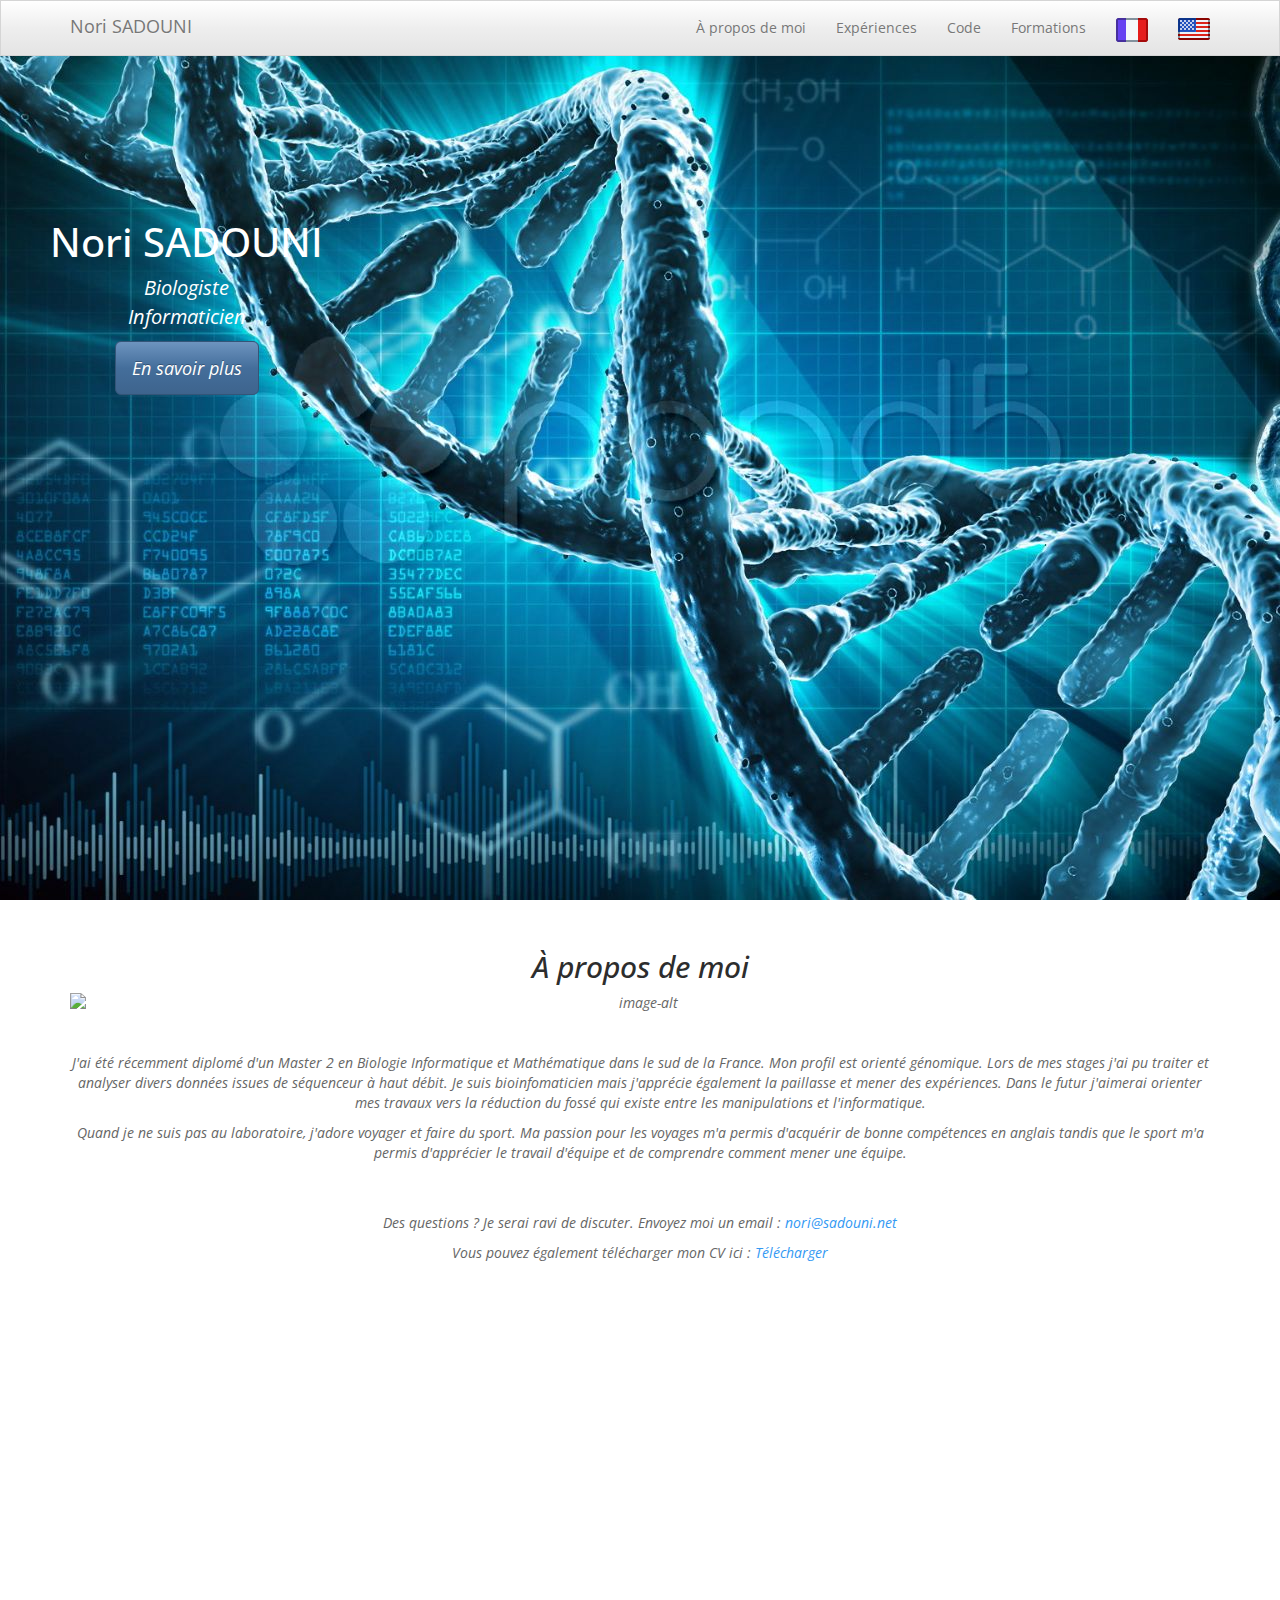
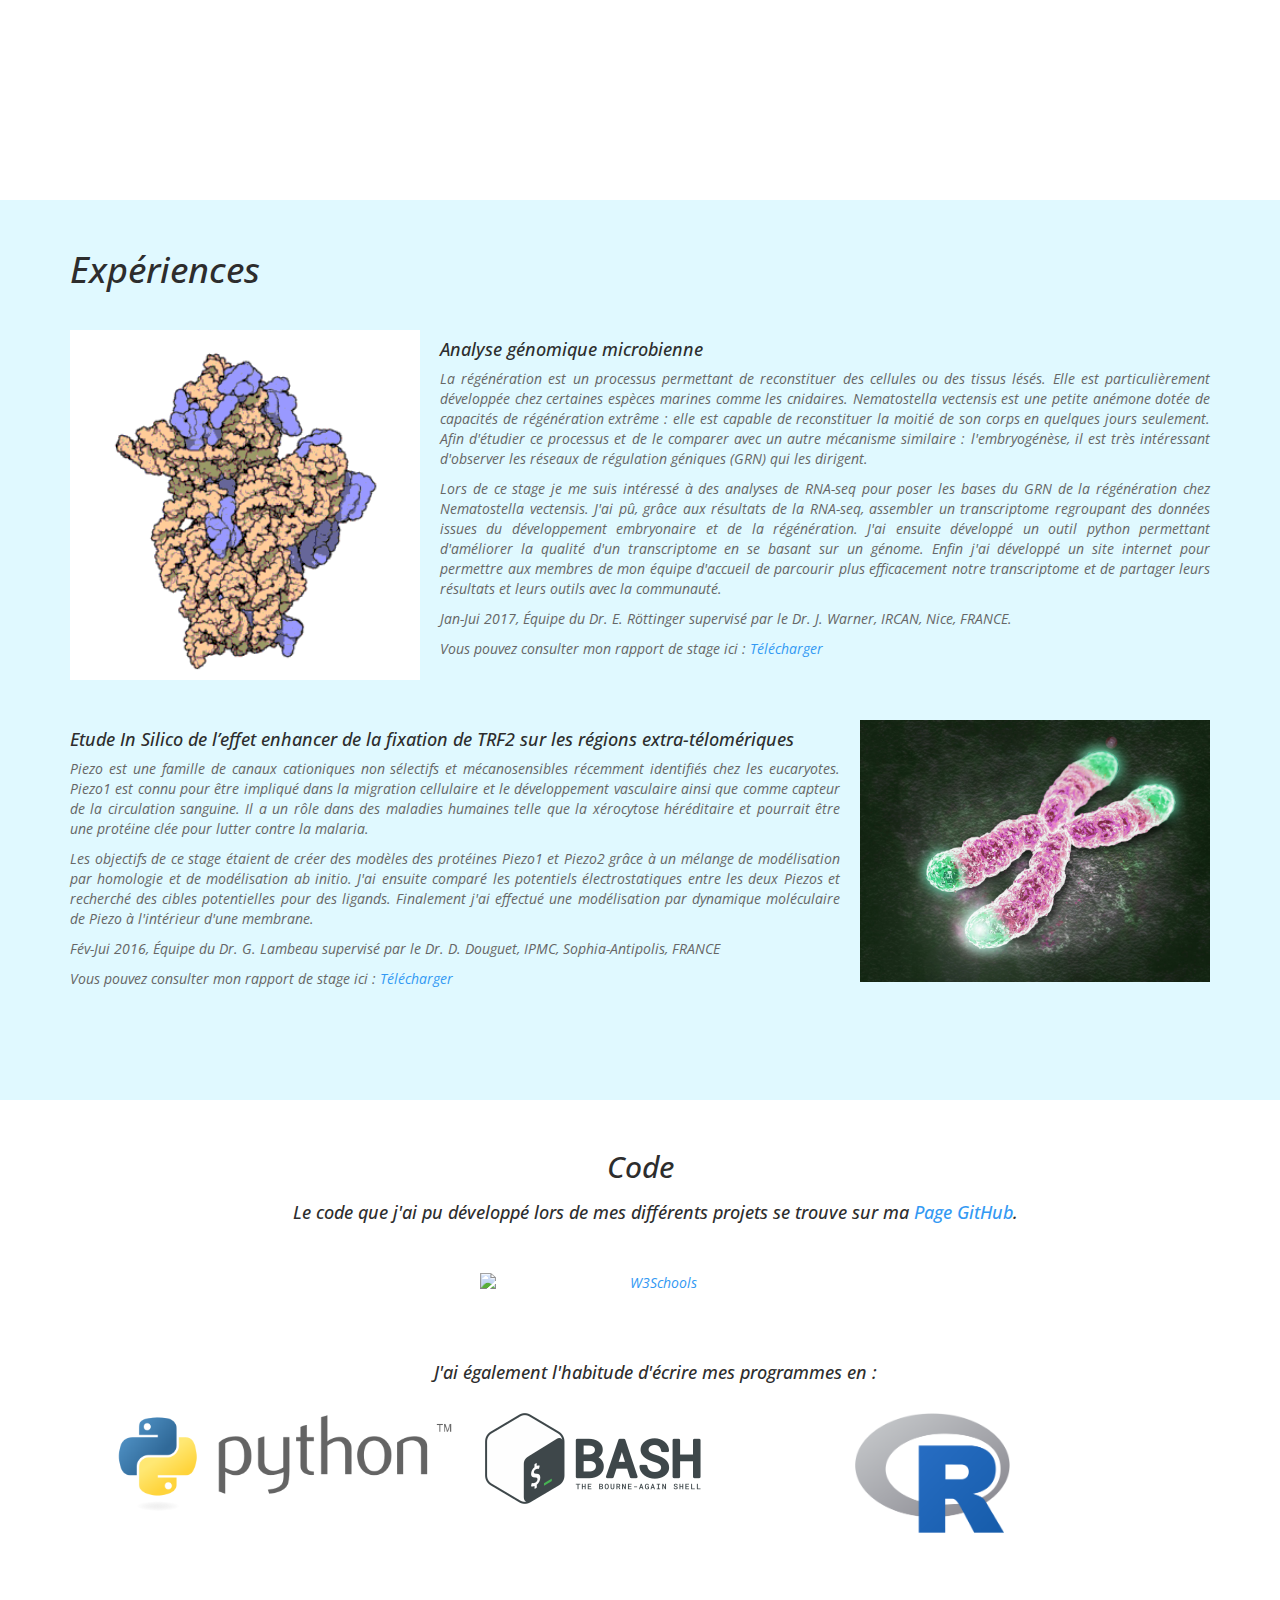
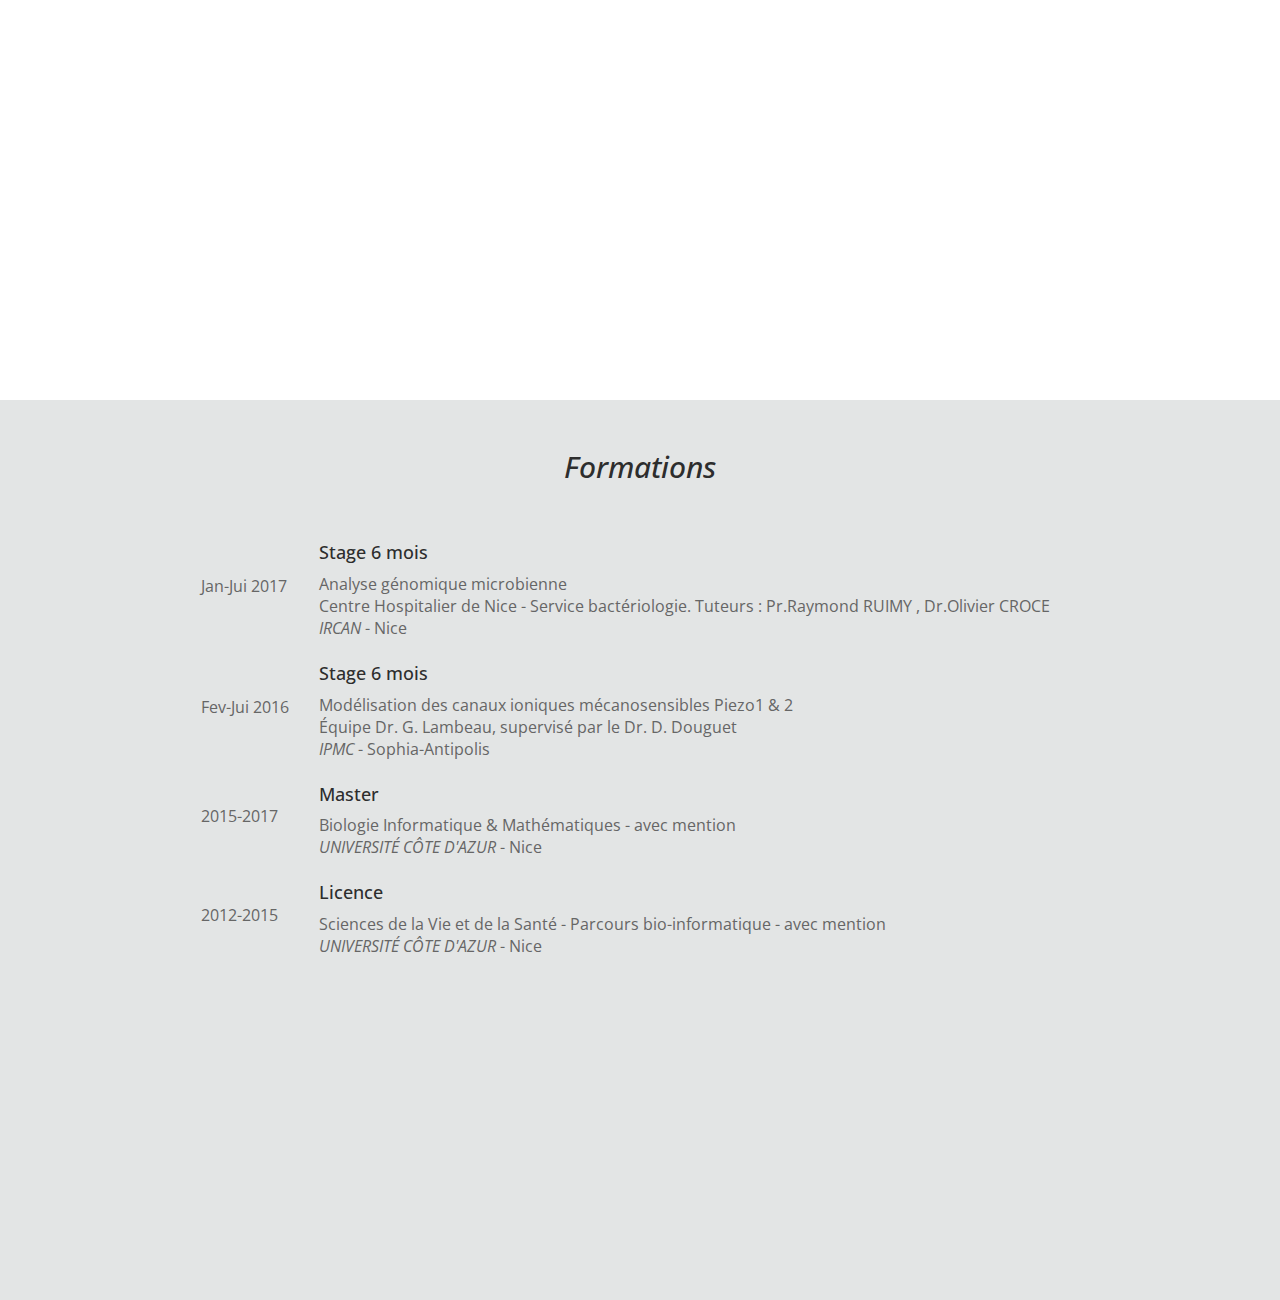
==== fr.html @ fe9a797f "Modification page FR" ====
<html>
    <head>
    	<meta charset="utf-8">
    	<meta name="viewport" content="width=device-width">
    	<!-- Custom CSS & Bootstrap Core CSS - Uses Bootswatch cerulean Theme: http://bootswatch.com/cerulean/ -->
    	<link rel="stylesheet" href="css/bootstrap.min.css">
    	<!-- Smooth scrolling -->
      	<link href="css/scrolling-nav.css" rel="stylesheet">
      	<!-- Jake's awesome css -->
      	<link href="css/awesome.css" rel="stylesheet">

    </head>

  <body id="page-top"  bgcolor="#e6f2ff">
  <div class="my-awesome-modal"></div>

	<nav class="navbar navbar-default navbar-fixed-top">
        <div class="container">
            <!-- Brand and toggle get grouped for better mobile display -->
            <div class="navbar-header page-scroll">
                <button type="button" class="navbar-toggle" data-toggle="collapse" data-target="#bs-example-navbar-collapse-1">
                    <span class="sr-only">Toggle navigation</span>
                    <span class="icon-bar"></span>
                    <span class="icon-bar"></span>
                    <span class="icon-bar"></span>
                </button>
                <a class="navbar-brand page-scroll" href="#page-top">Nori SADOUNI</a>
            </div>

            <!-- Collect the nav links, forms, and other content for toggling -->
            <div class="collapse navbar-collapse" id="bs-example-navbar-collapse-1">
                <ul class="nav navbar-nav navbar-right">
                    <li class="hidden">
                        <a href="#page-top"></a>
                    </li>
          			  <li><a id="1" class="page-scroll hide-m" href="#about">À propos de moi</a></li>
          			  <li><a id="2" class="page-scroll hide-m" href="#internships">Expériences</a></li>
          			  <li><a id="3" class="page-scroll hide-m" href="#code">Code</a></li>
           			  <li><a id="4" class="page-scroll hide-m" href="#studies">Formations</a></li>
                  <li><a href="fr.html"><img src="img/flag-france.png"></a></li>
                  <li><a href="index.html"><img src="img/flag-usa.png"></a></li>
                </ul>
            </div>
            <!-- /.navbar-collapse -->
        </div>
        <!-- /.container-fluid -->
    </nav>
	    <div id="mainpage" align="center">
  			<div style = "position: absolute; top: 200px; left: 50px;">
  			<h1 style="color: white; font-size:40px">Nori SADOUNI</h1>
  			<p style="color: white; font-size:20px"><em>Biologiste</br>Informaticien</p>
  			<p><a id="1" href="#about" class="btn btn-primary btn-lg page-scroll">En savoir plus</a></p>
  			</div>
		</div>

  <div id="page1" class="page">
    <a id="about" class="smooth"></a>
    <div class="container">
          <div class="row">
              <div class="col-lg-12 text-center">
                  <h2 class="section-heading">À propos de moi</h2>
                	<img src="img/web_vignette.png" class="img-responsive img-centered" alt="image-alt" ><br/><br/>
                  <p class='about_me'>J'ai été récemment diplomé d'un Master 2 en Biologie Informatique et Mathématique dans le sud de la France. Mon profil est orienté génomique. Lors de mes stages j'ai pu traiter et analyser divers données issues de séquenceur à haut débit. Je suis bioinfomaticien mais j'apprécie également la paillasse et mener des expériences. Dans le futur j'aimerai orienter mes travaux vers la réduction du fossé qui existe entre les manipulations et l'informatique.</p>
                  <p class='about_me'>Quand je ne suis pas au laboratoire, j'adore voyager et faire du sport. Ma passion pour les voyages m'a permis d'acquérir de bonne compétences en anglais tandis que le sport m'a permis d'apprécier le travail d'équipe et de comprendre comment mener une équipe.</p><br/><br/>
                  <p class='about_me'>Des questions ? Je serai ravi de discuter. Envoyez moi un email : <a href="mailto:nori@sadouni.net">nori@sadouni.net</a></p>
		  <p class='about_me'>Vous pouvez également télécharger mon CV ici : <a href="CV_Nori_SADOUNI.pdf" download>Télécharger</a></p>
              </div>
          </div>
  	</div>
  </div>

  <div id="page2" class="page blue">
    <a id="internships" class="smooth"></a>
    <div class="container">
        <div class="row">
        	<div class="col-xs-12" style="margin-bottom:30px;">
                <h1 class="section-heading">Expériences</h1>
                <!--<img src="img/embryo_1.gif" class="img-responsive img-centered" alt="image-alt" width="600px"/>-->
          </div>
            <div class="col-xs-12" style="margin-bottom:30px;">
				<img src = "img/16S.gif" class="img-responsive pull-left" width="350" style="margin: 0px 20px 10px 0px;">
				<div>
					<h4>Analyse génomique microbienne</h4>
					<p class = "text-justify">
            La régénération est un processus permettant de reconstituer des cellules ou des tissus lésés. Elle est particulièrement développée chez certaines espèces marines comme les cnidaires. <em>Nematostella vectensis</em> est une petite anémone dotée de capacités de régénération extrême : elle est capable de reconstituer la moitié de son corps en quelques jours seulement. Afin d'étudier ce processus et de le comparer avec un autre mécanisme similaire : l'embryogénèse, il est très intéressant d'observer les réseaux de régulation géniques (GRN) qui les dirigent.
          </p>
          <p class = "text-justify">
            Lors de ce stage je me suis intéressé à des analyses de RNA-seq pour poser les bases du GRN de la régénération chez <em>Nematostella vectensis</em>. J'ai pû, grâce aux résultats de la RNA-seq, assembler un transcriptome regroupant des données issues du développement embryonaire et de la régénération. J'ai ensuite développé un outil python permettant d'améliorer la qualité d'un transcriptome en se basant sur un génome. Enfin j'ai développé un site internet pour permettre aux membres de mon équipe d'accueil de parcourir plus efficacement notre transcriptome et de partager leurs résultats et leurs outils avec la communauté.
          </p>
          <p class = "text-justify">
            Jan-Jui 2017, Équipe du Dr. E. Röttinger supervisé par le Dr. J. Warner, IRCAN, Nice, FRANCE.
					</p>
          <p class='text-justify'>Vous pouvez consulter mon rapport de stage ici : <a href="Nori_SADOUNI_Rapport_M2.pdf" download>Télécharger</a>
          </p>
        </div>
            </div>
            <div class="col-xs-12" style="margin-bottom:30px;">
				<img src = "img/telomere.png" class="img-responsive pull-right" width="350" style="margin: 0px 0px 10px 20px;"/>
				<div>
					<h4 float: left !important>Etude <I>In Silico</I> de l’effet enhancer de la fixation de TRF2 sur les régions extra-télomériques</h4>
					<p class = "text-justify">
            Piezo est une famille de canaux cationiques non sélectifs et mécanosensibles récemment identifiés chez les eucaryotes. Piezo1 est connu pour être impliqué dans la migration cellulaire et le développement vasculaire ainsi que comme capteur de la circulation sanguine. Il a un rôle dans des maladies humaines telle que la xérocytose héréditaire et pourrait être une protéine clée pour lutter contre la malaria.
          </p>
          <p class = "text-justify">
            Les objectifs de ce stage étaient de créer des modèles des protéines Piezo1 et Piezo2 grâce à un mélange de modélisation par homologie et de modélisation <em>ab initio</em>. J'ai ensuite comparé les potentiels électrostatiques entre les deux Piezos et recherché des cibles potentielles pour des ligands. Finalement j'ai effectué une modélisation par dynamique moléculaire de Piezo à l'intérieur d'une membrane.
					</p>
          <p class = "text-justify">
            Fév-Jui 2016, Équipe du Dr. G. Lambeau supervisé par le Dr. D. Douguet, IPMC, Sophia-Antipolis, FRANCE
          </p>
          <p class='text-justify'>Vous pouvez consulter mon rapport de stage ici : <a href="Nori_SADOUNI_Rapport_M1.pdf" download>Télécharger</a>
          </p>
				</div>
        	</div>

        </div>
  	</div>
  </div>
  <div id="page3" class="page" >
    <a id="code" class="smooth"></a>
    <div class="container">
          <div class="row">
              <div class="col-lg-12 text-center">
                  <h2 class="section-heading">Code</h2>
                  	<div class = "container" >
                  		<h4>Le code que j'ai pu développé lors de mes différents projets se trouve sur ma <a href="https://github.com/NoriSad">Page GitHub</a>.</h4>
            					<div class="col-md-4 col-md-offset-4">
                        <br>
                        <br>
                        <a href="https://github.com/NoriSad">
              						<img class="img-responsive" border="0" alt="W3Schools" src="img/25231.png">
              					</a>
                      </div>
                      <div class="col-md-12">
                        <br>
                        <br>
                        <br>
                        <h4> J'ai également l'habitude d'écrire mes programmes en : </h4>
                        <br>
                        <div class="col-md-4"><img class="img img-responsive language" src="img/Python_logo_and_wordmark.png"></div>
                        <div class="col-md-4"><img class="img img-responsive language" src="img/Gnu-bash-logo.png"></div>
                        <div class="col-md-2"><img class="img img-responsive language" src="img/R-logo.png"></div>
                      </div>
                  	</div>
              </div>
          </div>
  	</div>
  </div>

  <div id="page4" class="page grey" align="center">
    <a id="studies" class="smooth"></a>
      <div class="container">
          <div class="row">
              <div class="col-lg-12 text-center">
                  <h2 class="section-heading">Formations</h2>
             <br>
             <br>
  					<table align="center" cellpadding="10" cellspacing="10">
              <tr>
                <td>Jan-Jui 2017</td>
                <td><h4>Stage 6 mois </h4>Analyse génomique microbienne <br/> Centre Hospitalier de Nice - Service bactériologie. Tuteurs : Pr.Raymond RUIMY , Dr.Olivier CROCE<br/><em>IRCAN</em> - Nice</td>
              </tr>
              <tr>
                <td>Fev-Jui 2016</td>
                <td><h4>Stage 6 mois </h4>Modélisation des canaux ioniques mécanosensibles Piezo1 & 2<br/>Équipe Dr. G. Lambeau, supervisé par le Dr. D. Douguet<br/><em>IPMC</em> - Sophia-Antipolis</td>
              </tr>
              <tr>
                <td>2015-2017</td>
                <td><h4>Master</h4> Biologie Informatique & Mathématiques - avec mention <br/><em>UNIVERSITÉ CÔTE D'AZUR</em> - Nice</td>
              </tr>
              <tr>
                <td>2012-2015</td>
                <td><h4>Licence</h4> Sciences de la Vie et de la Santé - Parcours bio-informatique - avec mention<br/><em>UNIVERSITÉ CÔTE D'AZUR</em> - Nice</td>
              </tr>
  					</table>
  				</div>
   			</div>
        </div>
  	</div>


  	<script src="https://ajax.googleapis.com/ajax/libs/jquery/2.1.4/jquery.min.js"></script>
  	<script src="https://maxcdn.bootstrapcdn.com/bootstrap/3.3.7/js/bootstrap.min.js" integrity="sha384-Tc5IQib027qvyjSMfHjOMaLkfuWVxZxUPnCJA7l2mCWNIpG9mGCD8wGNIcPD7Txa" crossorigin="anonymous"></script>
	<script src="js/smooth-scroll.js"></script>
	<script src="js/jquery.easing.min.js"></script>
    <script src="js/scrolling-nav.js"></script>
      <script>
      $('document').ready(function(){
        $('.smooth').on('click', function(){
          $.smoothScroll({
              scrollElement: $('body'),
              scrollTarget: '#page' + this.id
          });
          return false;
        });
      });

      $('.navbar-toggle').click(function(){
      	if($('.my-awesome-modal').is(':visible')){
      		$('.my-awesome-modal').hide();
      	} else {
      		$('.my-awesome-modal').show();
      	}
      });

      $('.my-awesome-modal').click(function(){
      	$('.navbar-toggle').click()
      });

      $('.hide-m').click(function(){
      	if(window.innerWidth <= 768){
			$('.navbar-toggle').click();
		}
      });
      </script>

  </body>

</html>
---- css/awesome.css ----
/*!
 * Custom CSS for my awesome website
 */
.my-awesome-modal {
    position: fixed;
    width: 100vw;
    height: 100vh;
    top: 0px;
    left: 0px;
    z-index: 100;
    background-color: rgba(0, 0, 0, 0.50);
    display:none;
}
tbody tr td {
padding: 0px 30px 15px 0px!important;
}
.td-date {
    width: 118px;
}
.page{
	padding:30px 0px;
	min-height:100vh;
}

#mainpage{
	position: relative;
	background-image: url(../img/DNA.jpeg);
	height: 100vh;
	width:100%;
	top: 0;
	left:0;
	padding-left: 0;
	padding-right: 0;
	background-repeat:no-repeat;
	background-size: cover;
	background-position: 50% 50%;
}

.img-wrapper{background-color:transparent;
	left: 50%;
	position: absolute;
	margin-top:  50px;
	width: 0px;
}

.inner-img-wrapper{
	background-color:transparent;
	left: -150px;
	position: relative;
	width: 300px;
}

.github-img{
	background-color:transparent;
	width: 100%;
}

.blue{
	background-color:#e0f9ff;
}

.grey{
	background-color:#e3e5e5;
}

.text-justify{
	text-align: justify;
}

.warner{
	color:#c92424;
}
#portfolio .portfolio-item {
    right: 0;
    margin: 0 0 15px;
}

#portfolio .portfolio-item .portfolio-link {
    display: block;
    position: relative;
    margin: 0 auto;
    max-width: 300px;
    max-height: 300px;
}

#portfolio .portfolio-item .portfolio-link .portfolio-hover {
    position: absolute;
    width: 100%;
    height: 100%;
    opacity: 0;
    background: rgba(39,159,230,.9);
    -webkit-transition: all ease .5s;
    -moz-transition: all ease .5s;
    transition: all ease .5s;
}

#portfolio .portfolio-item .portfolio-link .portfolio-hover:hover {
    opacity: 1;
}

#portfolio .portfolio-item .portfolio-link .portfolio-hover .portfolio-hover-content {
    position: absolute;
    top: 50%;
    width: 100%;
    height: 20px;
    margin-top: -12px;
    text-align: center;
    font-size: 20px;
    color: #fff;
}

#portfolio .portfolio-item .portfolio-link .portfolio-hover .portfolio-hover-content i {
    margin-top: -12px;
}

#portfolio .portfolio-item .portfolio-link .portfolio-hover .portfolio-hover-content h3,
#portfolio .portfolio-item .portfolio-link .portfolio-hover .portfolio-hover-content h4 {
    margin: 0;
}

#portfolio .portfolio-item .portfolio-caption {
    margin: 0 auto;
    padding: 25px;
    max-width: 400px;
    text-align: center;
    background-color: #fff;
}

#portfolio .portfolio-item .portfolio-caption h4 {
    margin: 0;
    text-transform: none;
}

#portfolio .portfolio-item .portfolio-caption p {
    margin: 0;
    font-family: "Droid Serif","Helvetica Neue",Helvetica,Arial,sans-serif;
    font-size: 16px;
    font-style: italic;
}

#portfolio * {
    z-index: 2;
}

.portfolio-modal .modal-content {
    padding: 100px 0;
    min-height: 100%;
    border: 0;
    border-radius: 0;
    text-align: center;
    background-clip: border-box;
    -webkit-box-shadow: none;
    box-shadow: none;
}

.portfolio-modal .modal-content h2 {
    margin-bottom: 15px;
    font-size: 3em;
}

.portfolio-modal .modal-content p {
    margin-bottom: 30px;
}

.portfolio-modal .modal-content p.item-intro {
    margin: 20px 0 30px;
    font-family: "Droid Serif","Helvetica Neue",Helvetica,Arial,sans-serif;
    font-size: 16px;
    font-style: italic;
}

.portfolio-modal .modal-content ul.list-inline {
    margin-top: 0;
    margin-bottom: 30px;
}

.portfolio-modal .modal-content img {
    margin-bottom: 30px;
}

.portfolio-modal .close-modal {
    position: absolute;
    top: 25px;
    right: 25px;
    width: 75px;
    height: 75px;
    background-color: transparent;
    cursor: pointer;
}

.portfolio-modal .close-modal:hover {
    opacity: .3;
}

.portfolio-modal .close-modal .lr {
    z-index: 1051;
    width: 1px;
    height: 75px;
    margin-left: 35px;
    background-color: #222;
    -webkit-transform: rotate(45deg);
    -ms-transform: rotate(45deg);
    transform: rotate(45deg);
}

.portfolio-modal .close-modal .lr .rl {
    z-index: 1052;
    width: 1px;
    height: 75px;
    background-color: #222;
    -webkit-transform: rotate(90deg);
    -ms-transform: rotate(90deg);
    transform: rotate(90deg);
}

.portfolio-thumbnail {
    margin: 0 auto;
    max-width: 100px;
    max-height: 200px;
}
.portfolio-thumbnail-wrapper {
  text-align: center;
}
.portfolio-modal-tile-image {
    margin: 0 auto;
    max-width: 300px;
    max-height: 400px;
}
.portfolio-modal-image {
    margin: 0 auto;
    max-width: 400px;
}
.portfolio-modal-image-wrapper {
  text-align: center;
}
.fa{display:inline-block;font-family:FontAwesome;font-style:normal;font-weight:normal;line-height:1;-webkit-font-smoothing:antialiased;-moz-osx-font-smoothing:grayscale;}
.fa-3x{font-size:3em;}
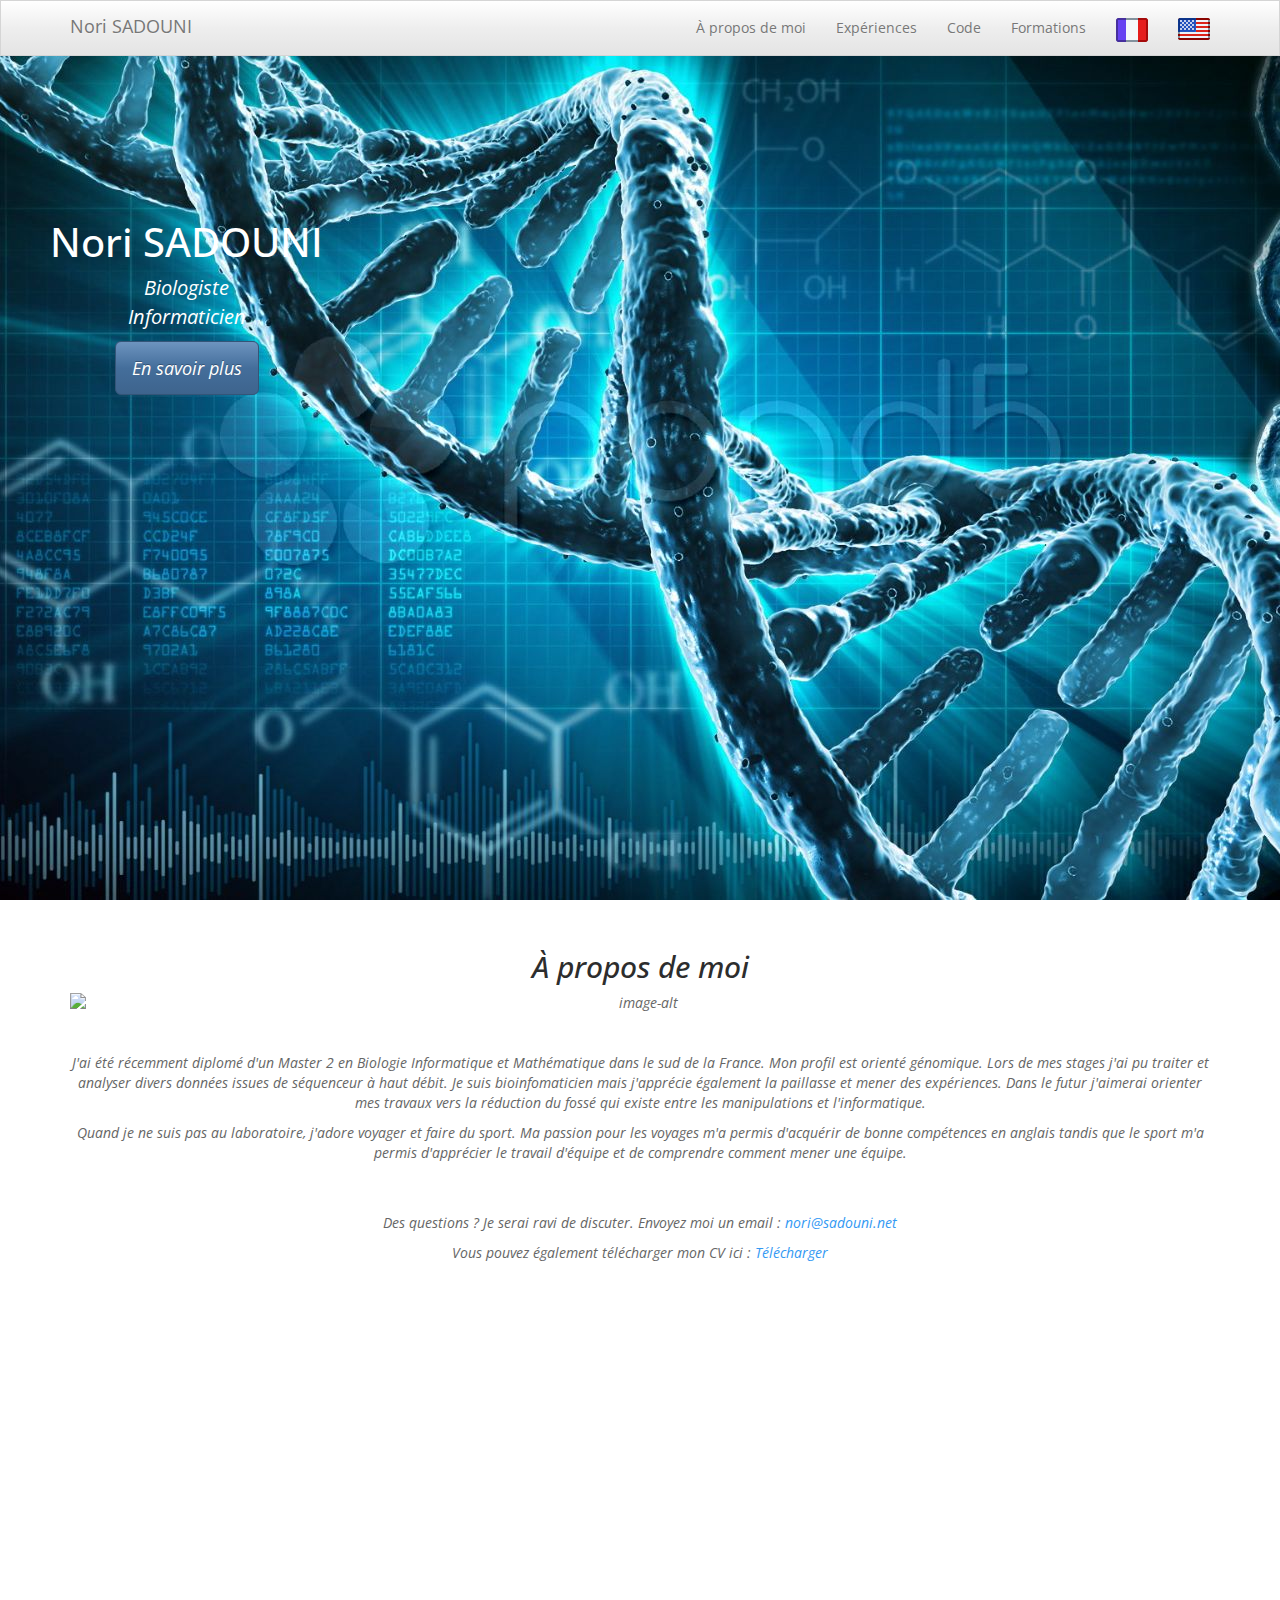
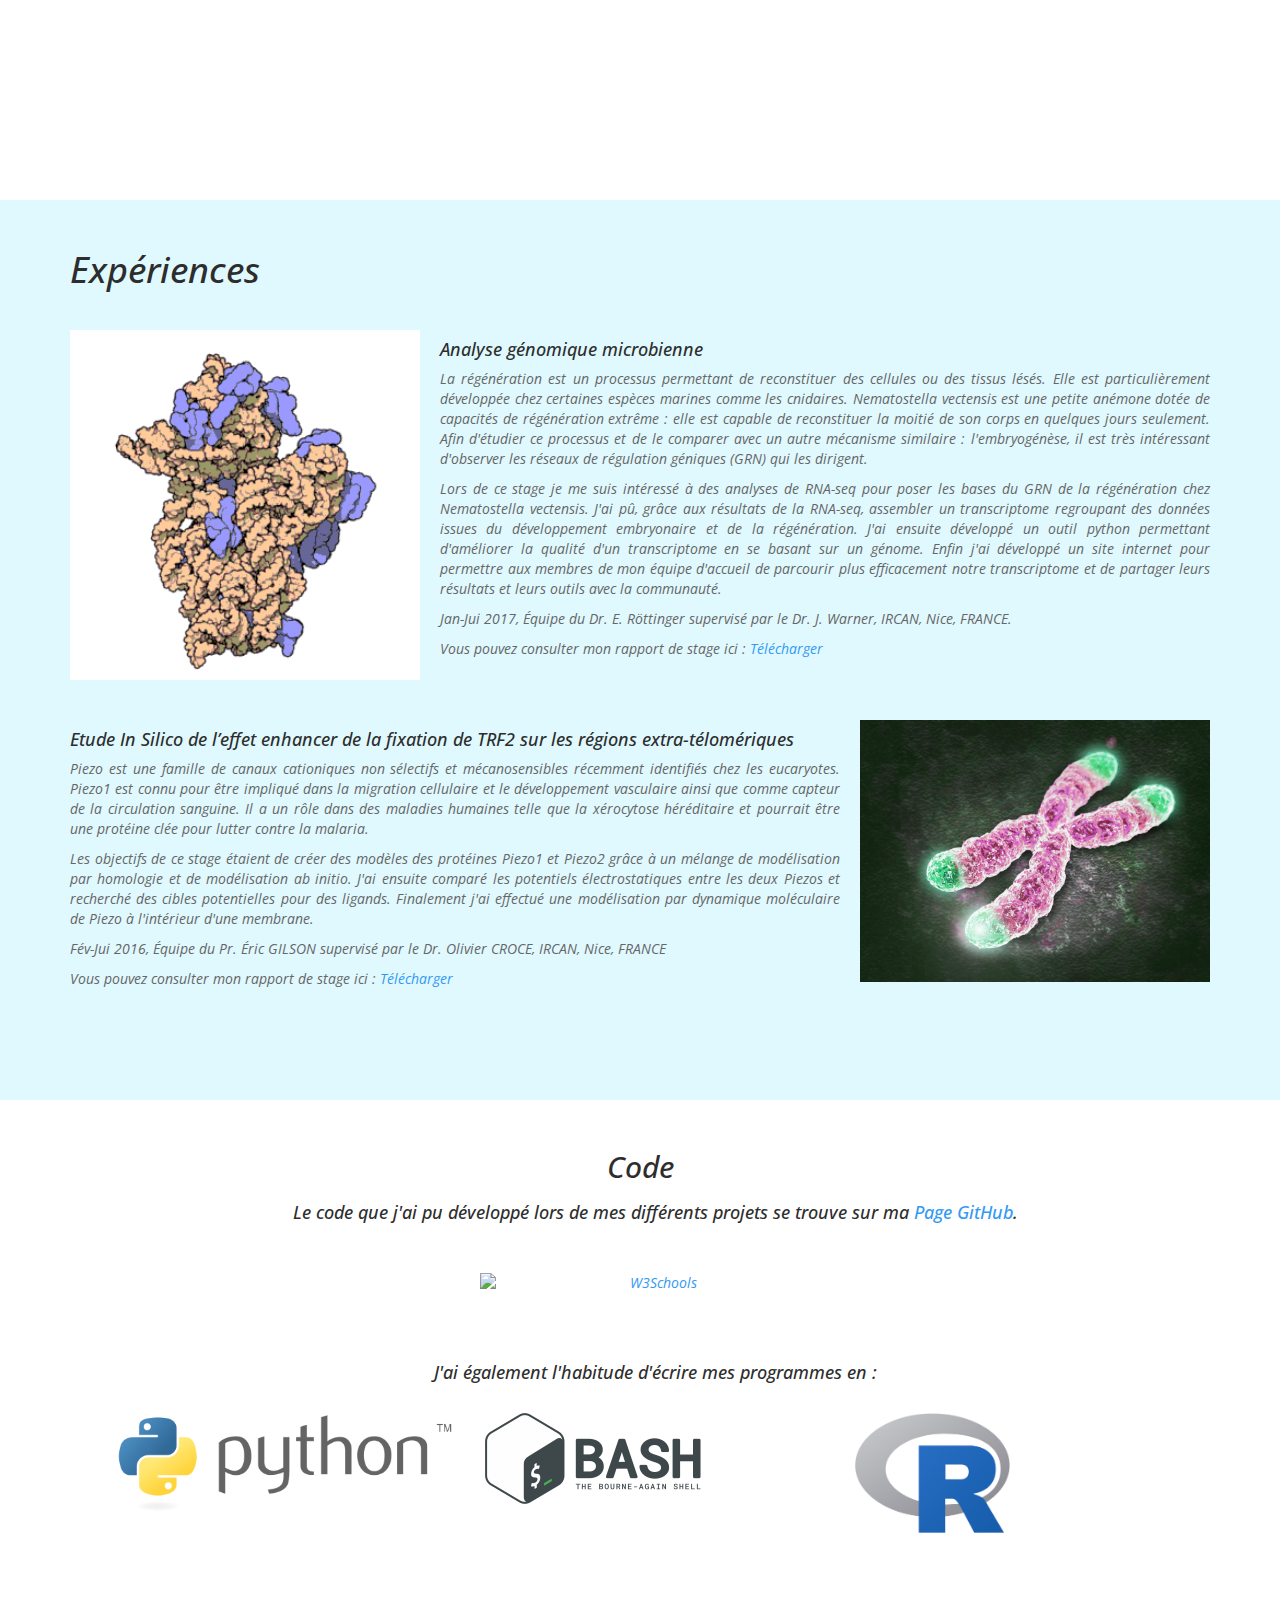
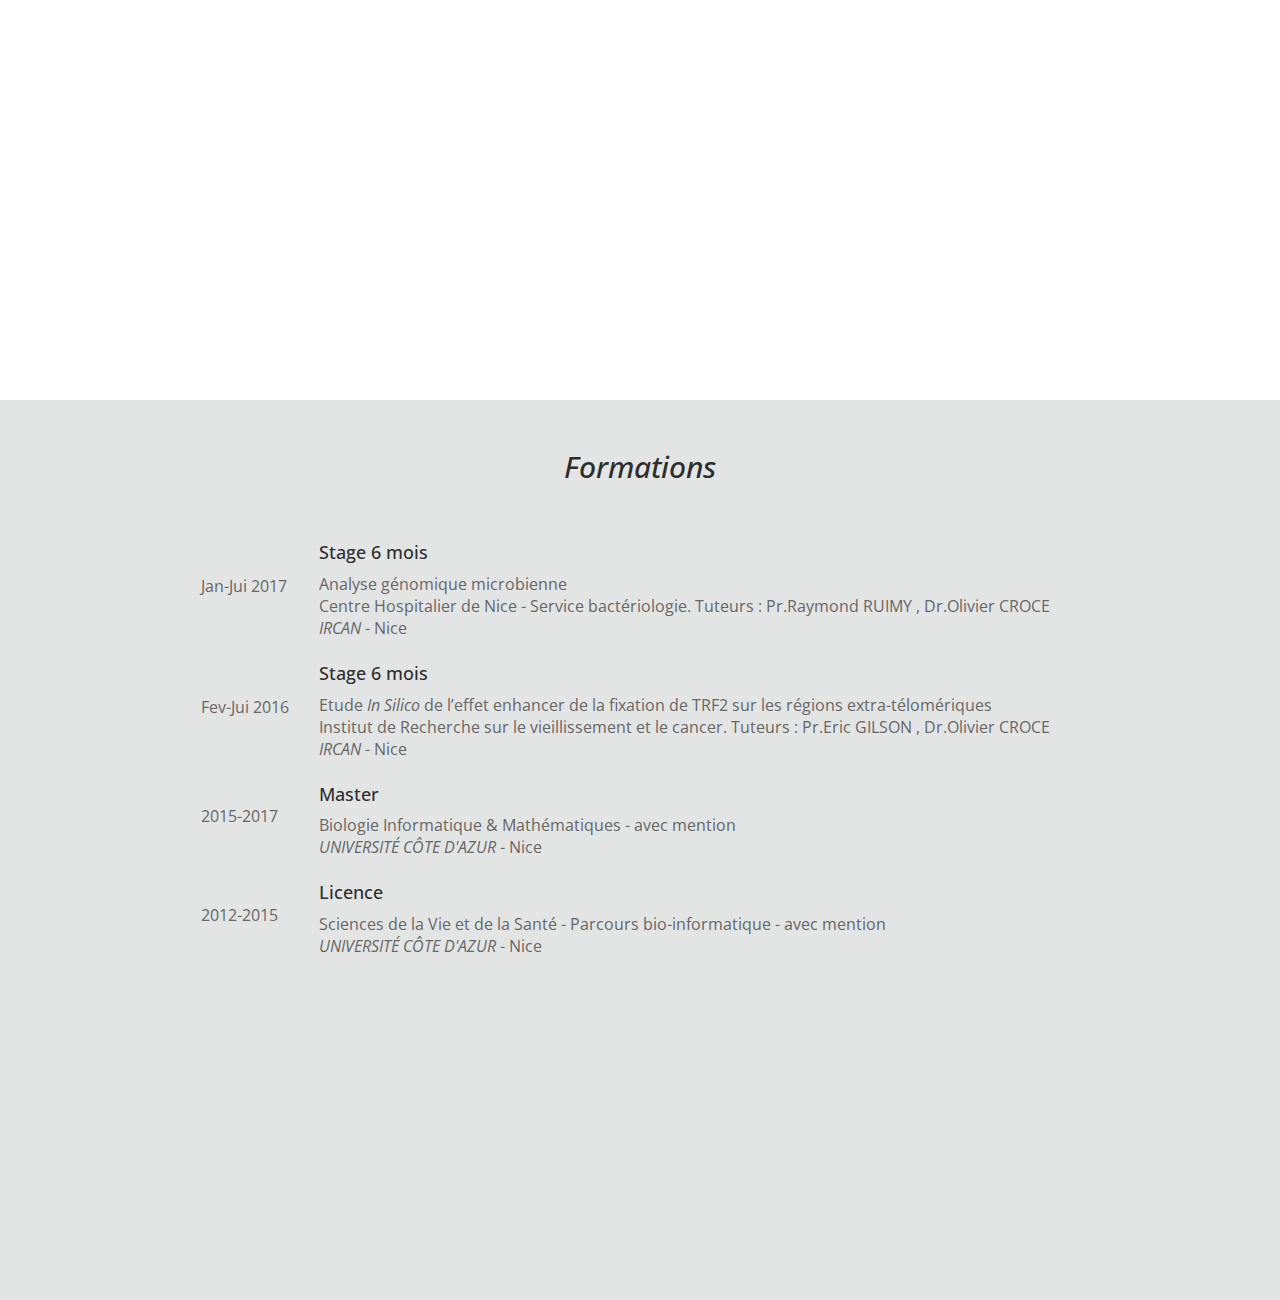
==== commit b40beae2: "modification page FR" ====
--- a/fr.html
+++ b/fr.html
@@ -105,9 +105,9 @@
             Les objectifs de ce stage étaient de créer des modèles des protéines Piezo1 et Piezo2 grâce à un mélange de modélisation par homologie et de modélisation <em>ab initio</em>. J'ai ensuite comparé les potentiels électrostatiques entre les deux Piezos et recherché des cibles potentielles pour des ligands. Finalement j'ai effectué une modélisation par dynamique moléculaire de Piezo à l'intérieur d'une membrane.
 					</p>
           <p class = "text-justify">
-            Fév-Jui 2016, Équipe du Dr. G. Lambeau supervisé par le Dr. D. Douguet, IPMC, Sophia-Antipolis, FRANCE
-          </p>
-          <p class='text-justify'>Vous pouvez consulter mon rapport de stage ici : <a href="Nori_SADOUNI_Rapport_M1.pdf" download>Télécharger</a>
+            Fév-Jui 2016, Équipe du Pr. Éric GILSON supervisé par le Dr. Olivier CROCE, IRCAN, Nice, FRANCE
+          </p>
+          <p class='text-justify'>Vous pouvez consulter mon rapport de stage ici : <a href="NORI_SADOUNI_Rapport_M1_BIM.pdf" download>Télécharger</a>
           </p>
 				</div>
         	</div>
@@ -161,7 +161,7 @@
               </tr>
               <tr>
                 <td>Fev-Jui 2016</td>
-                <td><h4>Stage 6 mois </h4>Modélisation des canaux ioniques mécanosensibles Piezo1 & 2<br/>Équipe Dr. G. Lambeau, supervisé par le Dr. D. Douguet<br/><em>IPMC</em> - Sophia-Antipolis</td>
+                <td><h4>Stage 6 mois </h4>Etude <I>In Silico</I> de l’effet enhancer de la fixation de TRF2 sur les régions extra-télomériques<br/> Institut de Recherche sur le vieillissement et le cancer. Tuteurs : Pr.Eric GILSON , Dr.Olivier CROCE<br/><em>IRCAN</em> - Nice</td>
               </tr>
               <tr>
                 <td>2015-2017</td>
--- a/css/awesome.css
+++ b/css/awesome.css
@@ -135,7 +135,7 @@
     margin: 0;
     font-family: "Droid Serif","Helvetica Neue",Helvetica,Arial,sans-serif;
     font-size: 16px;
-    font-style: italic;
+    /*font-style: italic;*/
 }
 
 #portfolio * {
@@ -166,7 +166,7 @@
     margin: 20px 0 30px;
     font-family: "Droid Serif","Helvetica Neue",Helvetica,Arial,sans-serif;
     font-size: 16px;
-    font-style: italic;
+    /*font-style: italic;*/
 }
 
 .portfolio-modal .modal-content ul.list-inline {
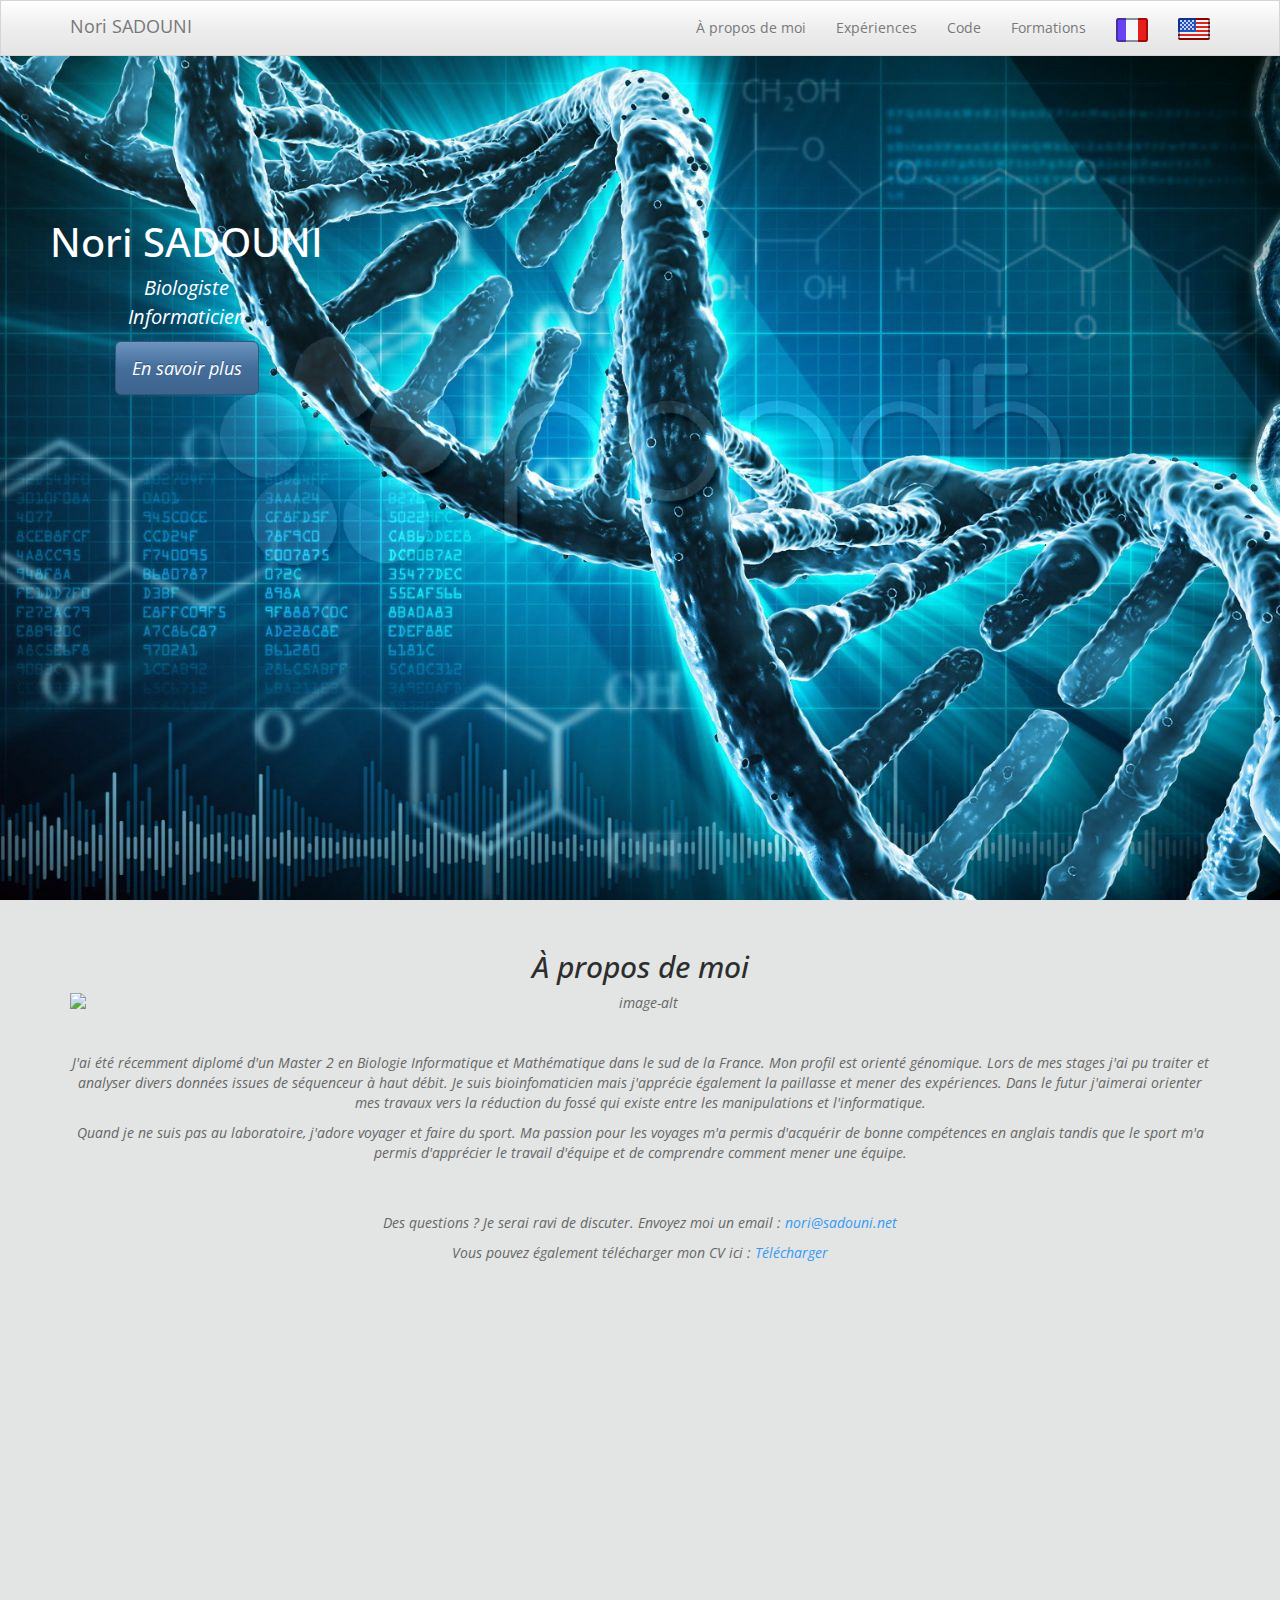
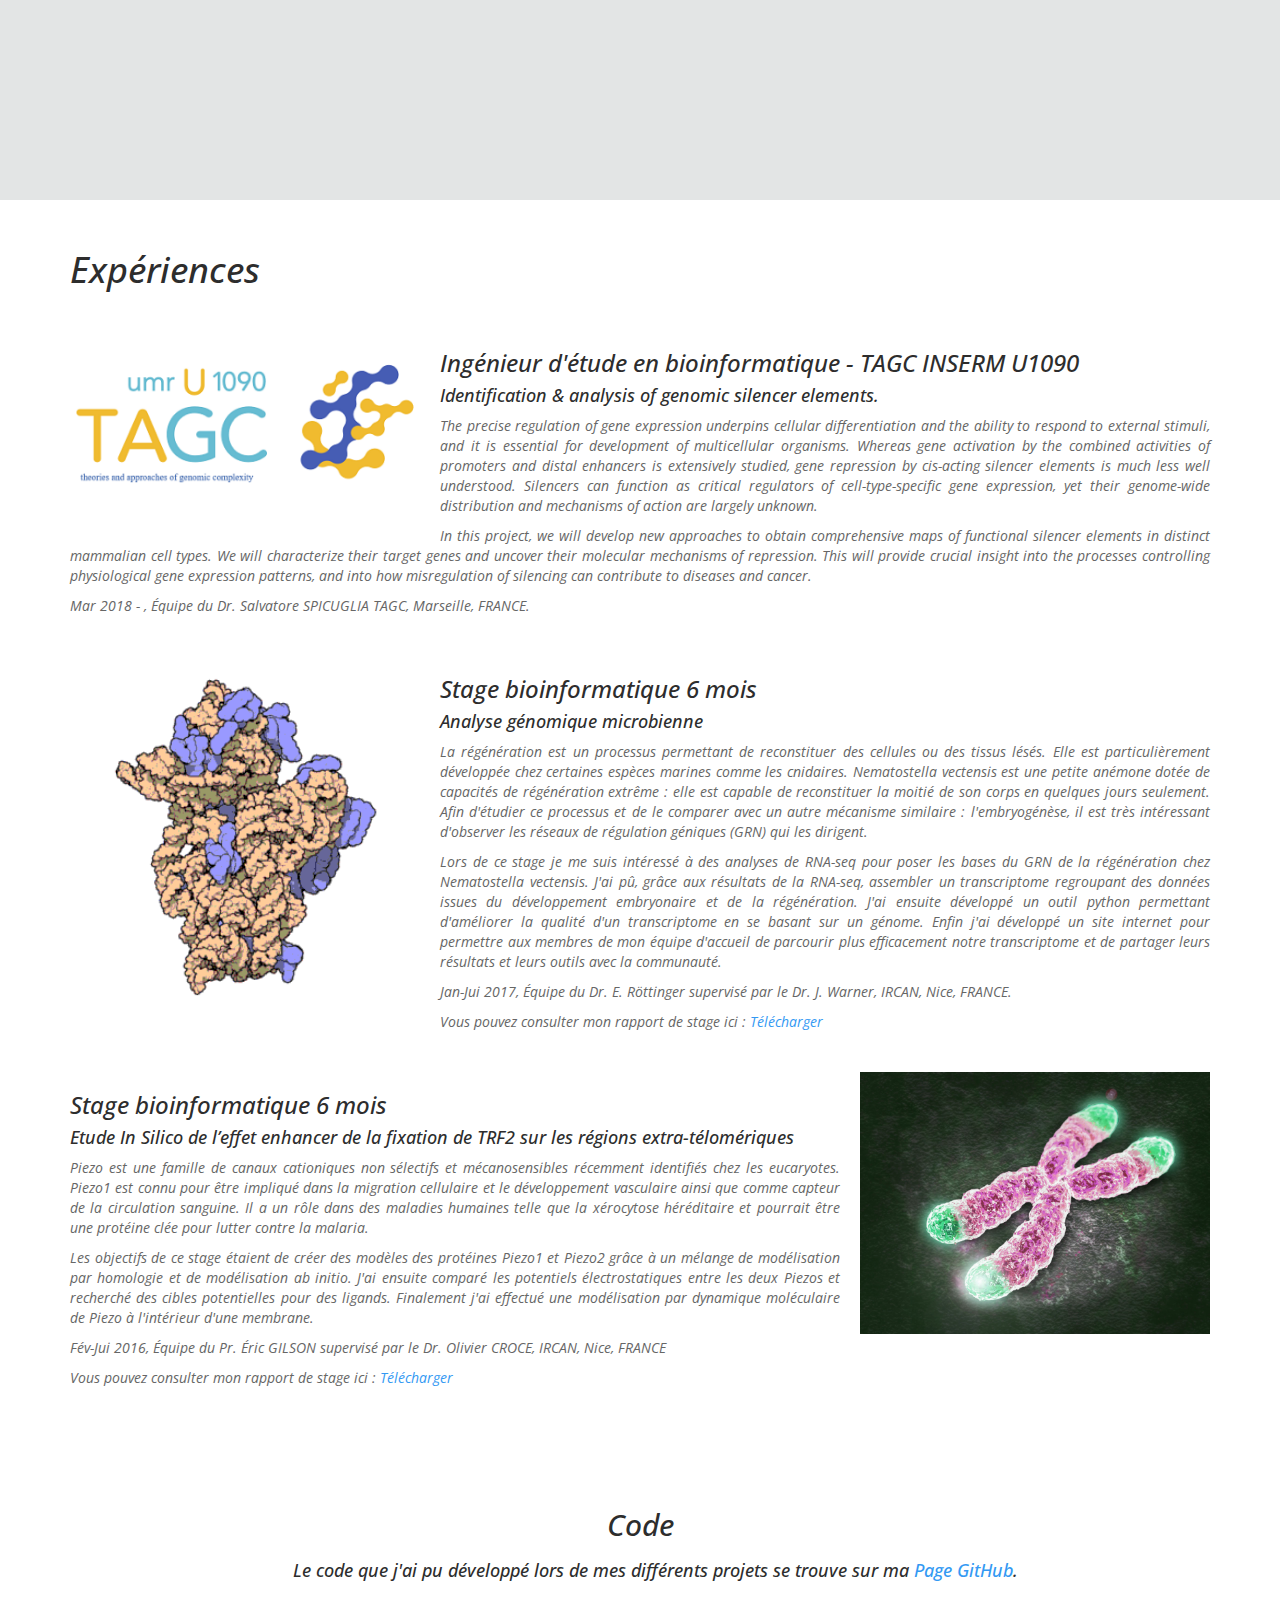
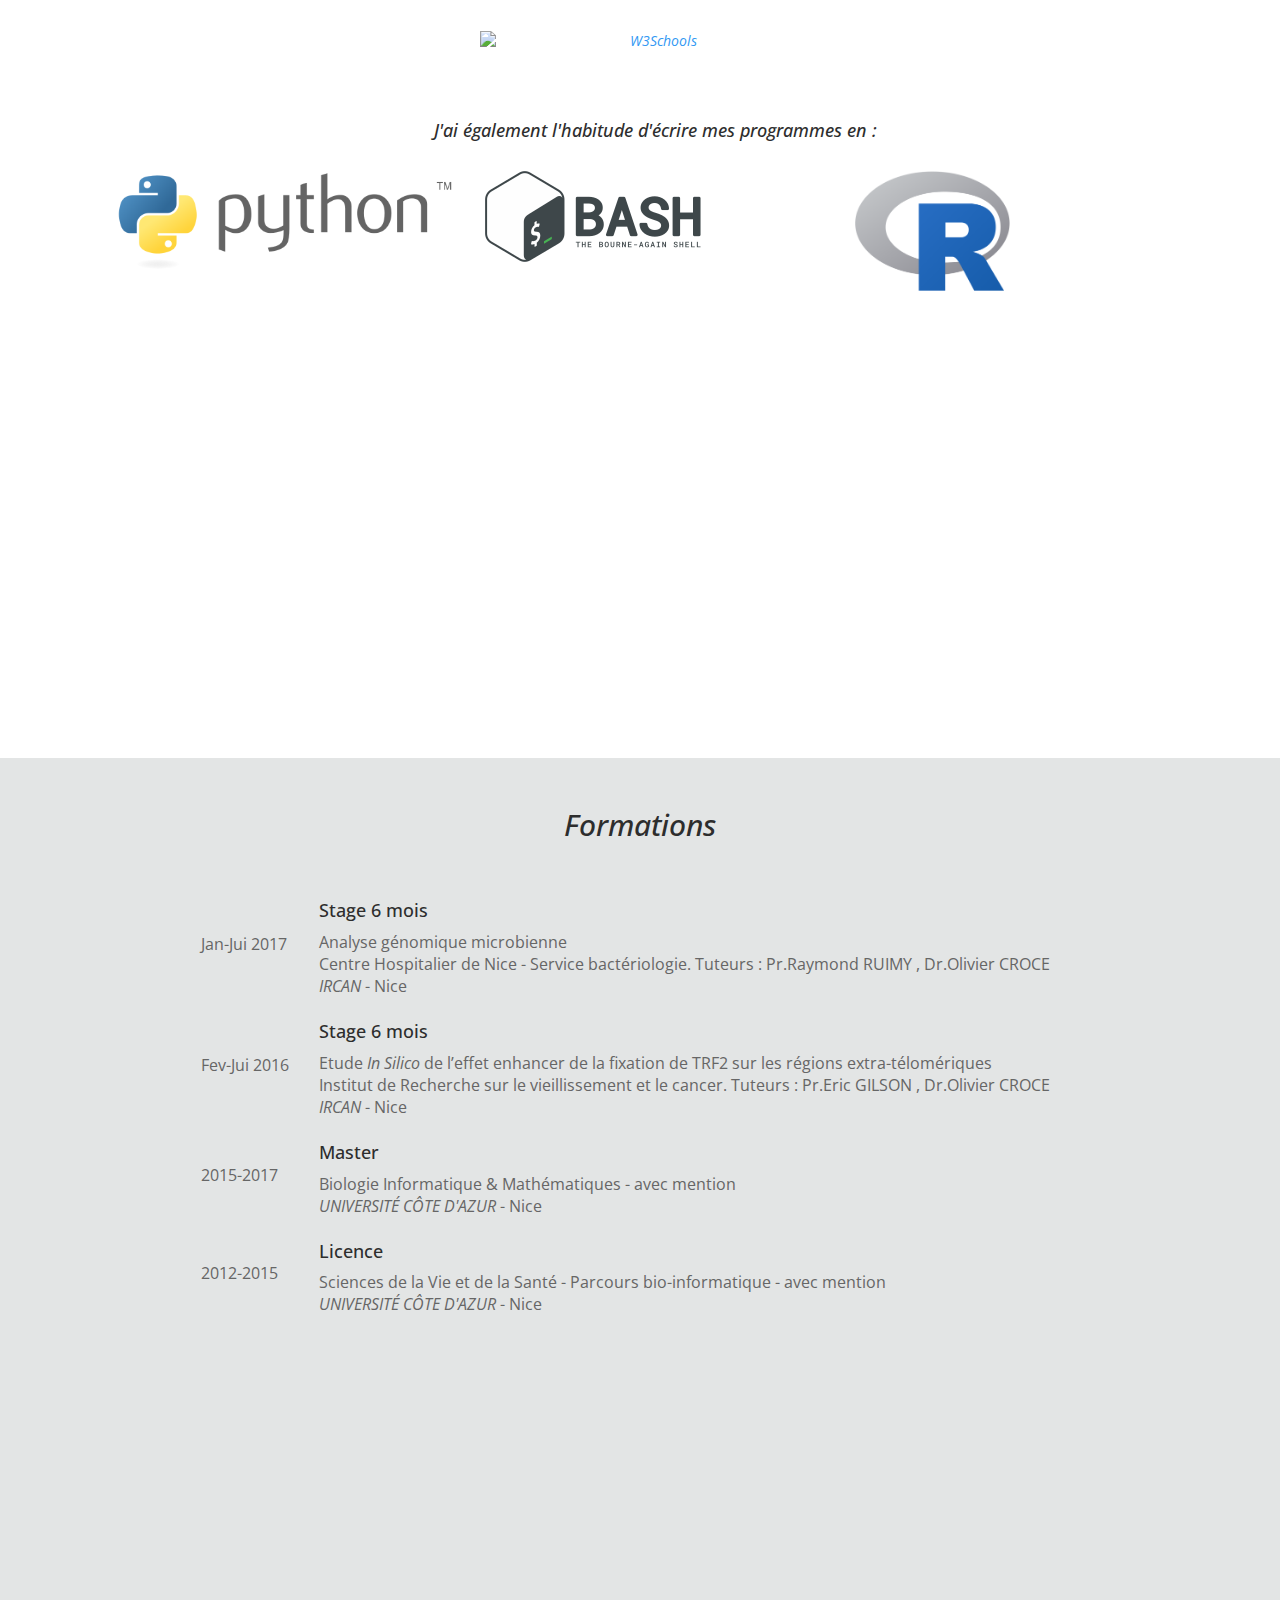
==== commit e7a5c589: "ajout IE TAGC" ====
--- a/fr.html
+++ b/fr.html
@@ -53,7 +53,7 @@
   			</div>
 		</div>
 
-  <div id="page1" class="page">
+  <div id="page1" class="page grey">
     <a id="about" class="smooth"></a>
     <div class="container">
           <div class="row">
@@ -69,7 +69,7 @@
   	</div>
   </div>
 
-  <div id="page2" class="page blue">
+  <div id="page2" class="page">
     <a id="internships" class="smooth"></a>
     <div class="container">
         <div class="row">
@@ -77,9 +77,31 @@
                 <h1 class="section-heading">Expériences</h1>
                 <!--<img src="img/embryo_1.gif" class="img-responsive img-centered" alt="image-alt" width="600px"/>-->
           </div>
+
+          <div class="col-xs-12" style="margin-bottom:30px;">
+      <a target="_blank" href="https://tagc.univ-amu.fr/">
+      <img src = "img/logo_TAGC.png" class="img-responsive pull-left" width="350" style="margin: 0px 20px 10px 0px;">
+    </a>
+      <div>
+        <h3>Ingénieur d'étude en bioinformatique - TAGC INSERM U1090</h3>
+        <h4>Identification & analysis of genomic silencer elements.</h4>
+        <p class = "text-justify">
+          The precise regulation of gene expression underpins cellular differentiation and the ability to respond to external stimuli, and it is essential for development of multicellular organisms. Whereas gene activation by the combined activities of promoters and distal enhancers is extensively studied, gene repression by cis-acting silencer elements is much less well understood. Silencers can function as critical regulators of cell-type-specific gene expression, yet their genome-wide distribution and mechanisms of action are largely unknown.</p>
+        <p class = "text-justify">
+          In this project, we will develop new approaches to obtain comprehensive maps of functional silencer elements in distinct mammalian cell types. We will characterize their target genes and uncover their molecular mechanisms of repression.
+This will provide crucial insight into the processes controlling physiological gene expression patterns, and into how misregulation of silencing can contribute to diseases and cancer.
+
+        </p>
+        <p class = "text-justify">
+          Mar 2018 - , Équipe du Dr. Salvatore SPICUGLIA TAGC, Marseille, FRANCE.
+        </p>
+      </div>
+          </div>
+
             <div class="col-xs-12" style="margin-bottom:30px;">
 				<img src = "img/16S.gif" class="img-responsive pull-left" width="350" style="margin: 0px 20px 10px 0px;">
 				<div>
+          <h3>Stage bioinformatique 6 mois </h3>
 					<h4>Analyse génomique microbienne</h4>
 					<p class = "text-justify">
             La régénération est un processus permettant de reconstituer des cellules ou des tissus lésés. Elle est particulièrement développée chez certaines espèces marines comme les cnidaires. <em>Nematostella vectensis</em> est une petite anémone dotée de capacités de régénération extrême : elle est capable de reconstituer la moitié de son corps en quelques jours seulement. Afin d'étudier ce processus et de le comparer avec un autre mécanisme similaire : l'embryogénèse, il est très intéressant d'observer les réseaux de régulation géniques (GRN) qui les dirigent.
@@ -97,6 +119,7 @@
             <div class="col-xs-12" style="margin-bottom:30px;">
 				<img src = "img/telomere.png" class="img-responsive pull-right" width="350" style="margin: 0px 0px 10px 20px;"/>
 				<div>
+          <h3>Stage bioinformatique 6 mois </h3>
 					<h4 float: left !important>Etude <I>In Silico</I> de l’effet enhancer de la fixation de TRF2 sur les régions extra-télomériques</h4>
 					<p class = "text-justify">
             Piezo est une famille de canaux cationiques non sélectifs et mécanosensibles récemment identifiés chez les eucaryotes. Piezo1 est connu pour être impliqué dans la migration cellulaire et le développement vasculaire ainsi que comme capteur de la circulation sanguine. Il a un rôle dans des maladies humaines telle que la xérocytose héréditaire et pourrait être une protéine clée pour lutter contre la malaria.
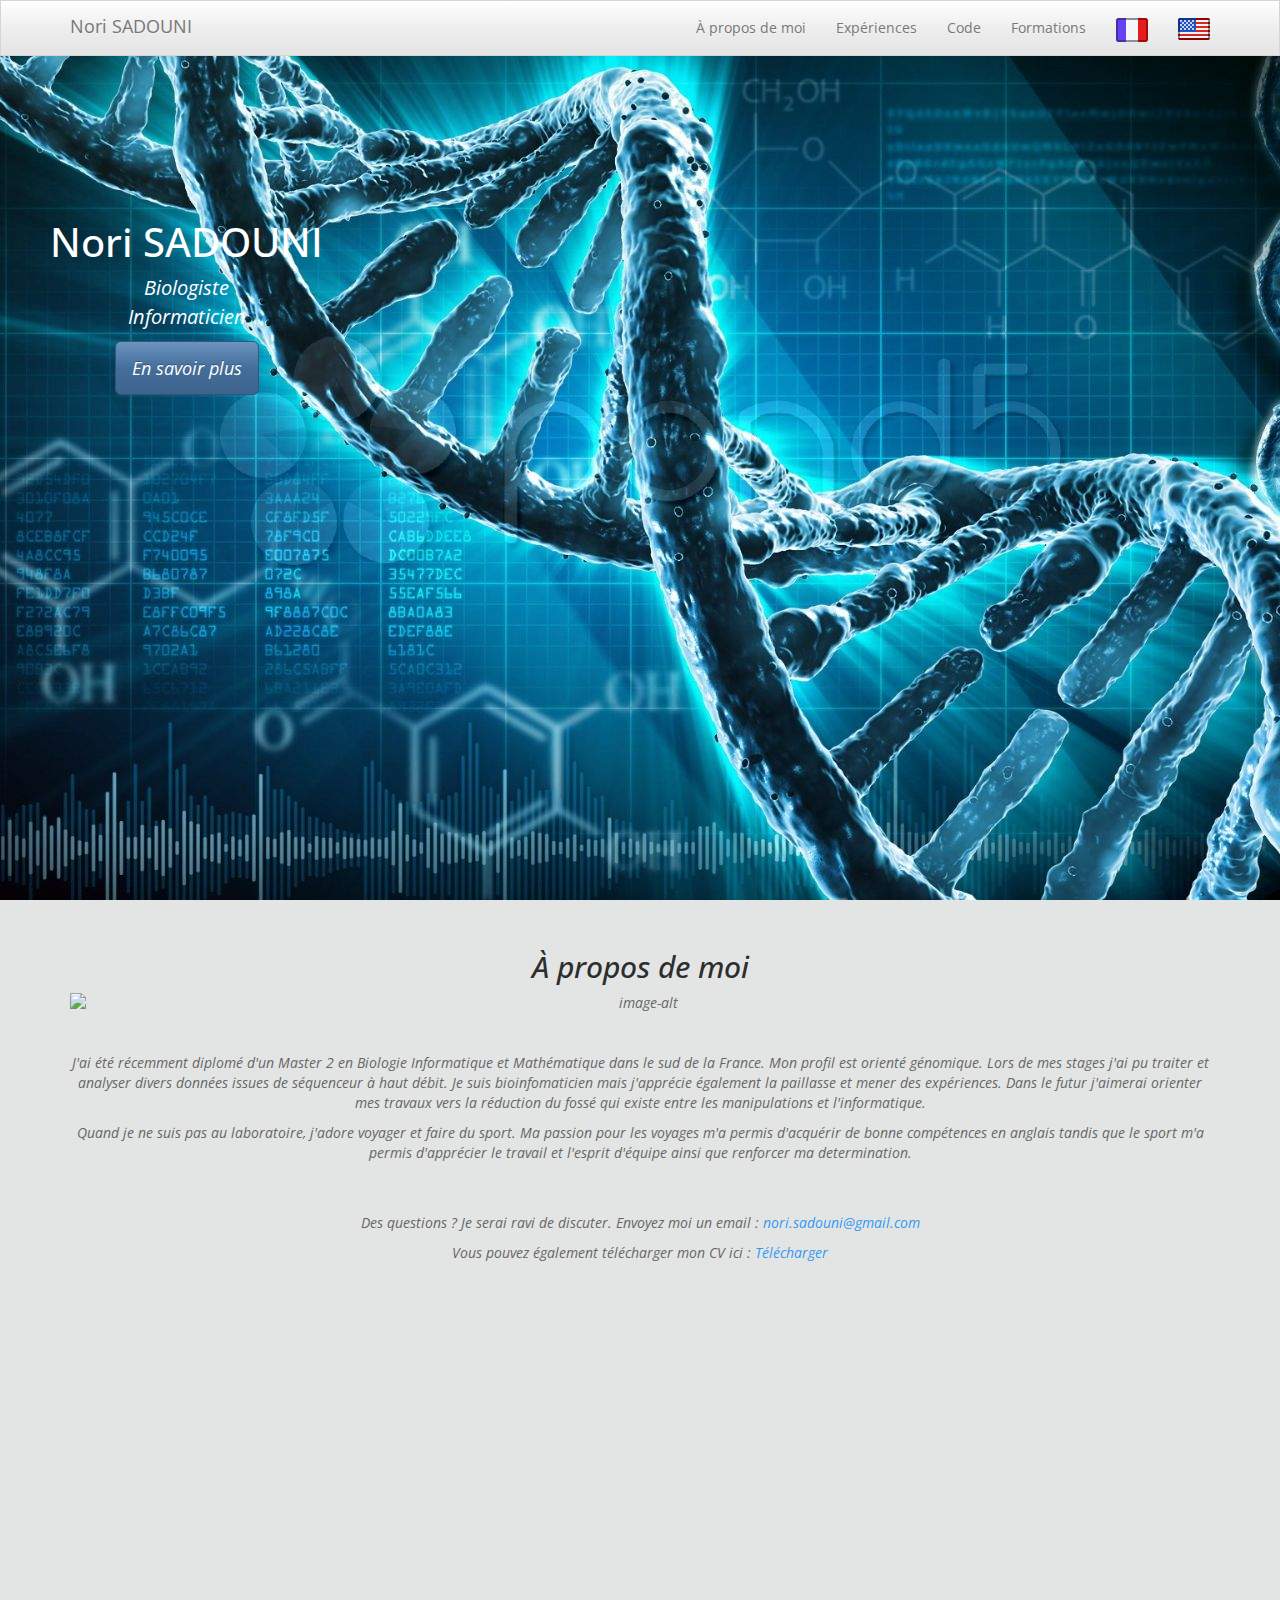
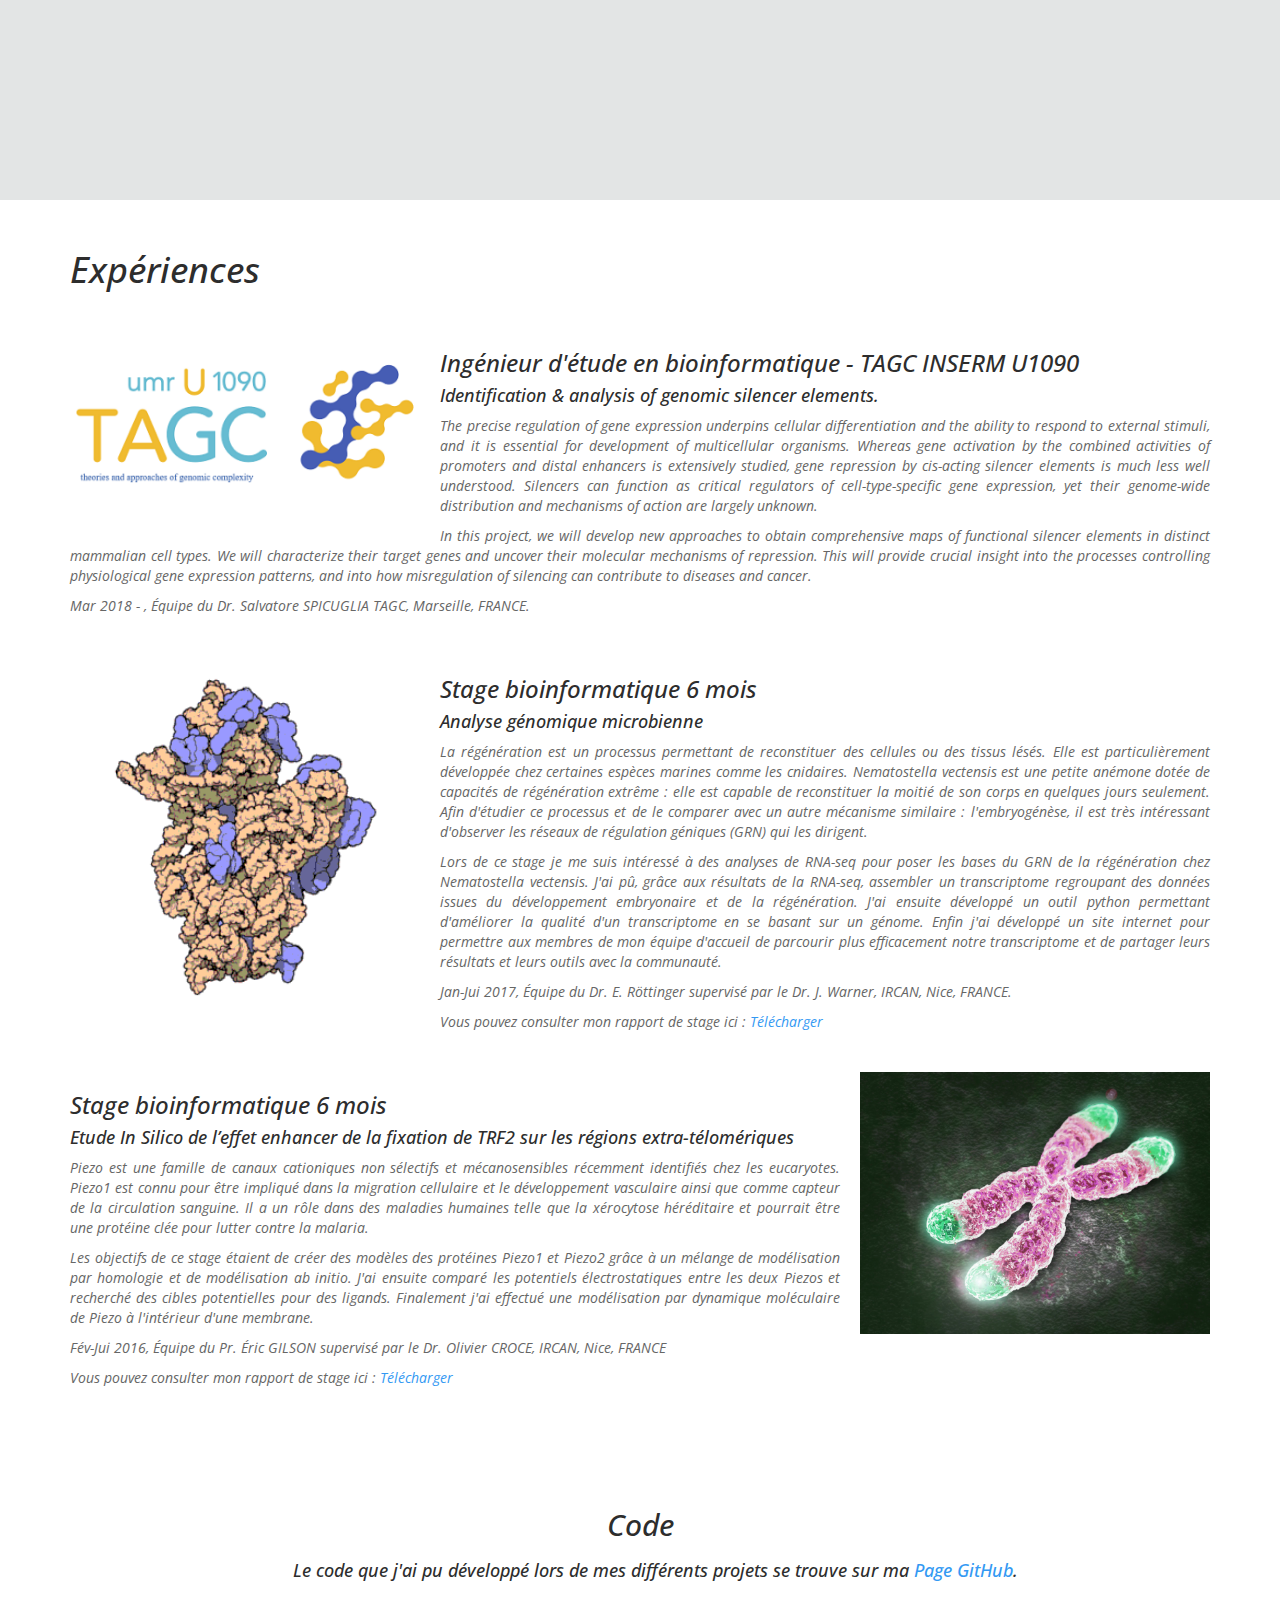
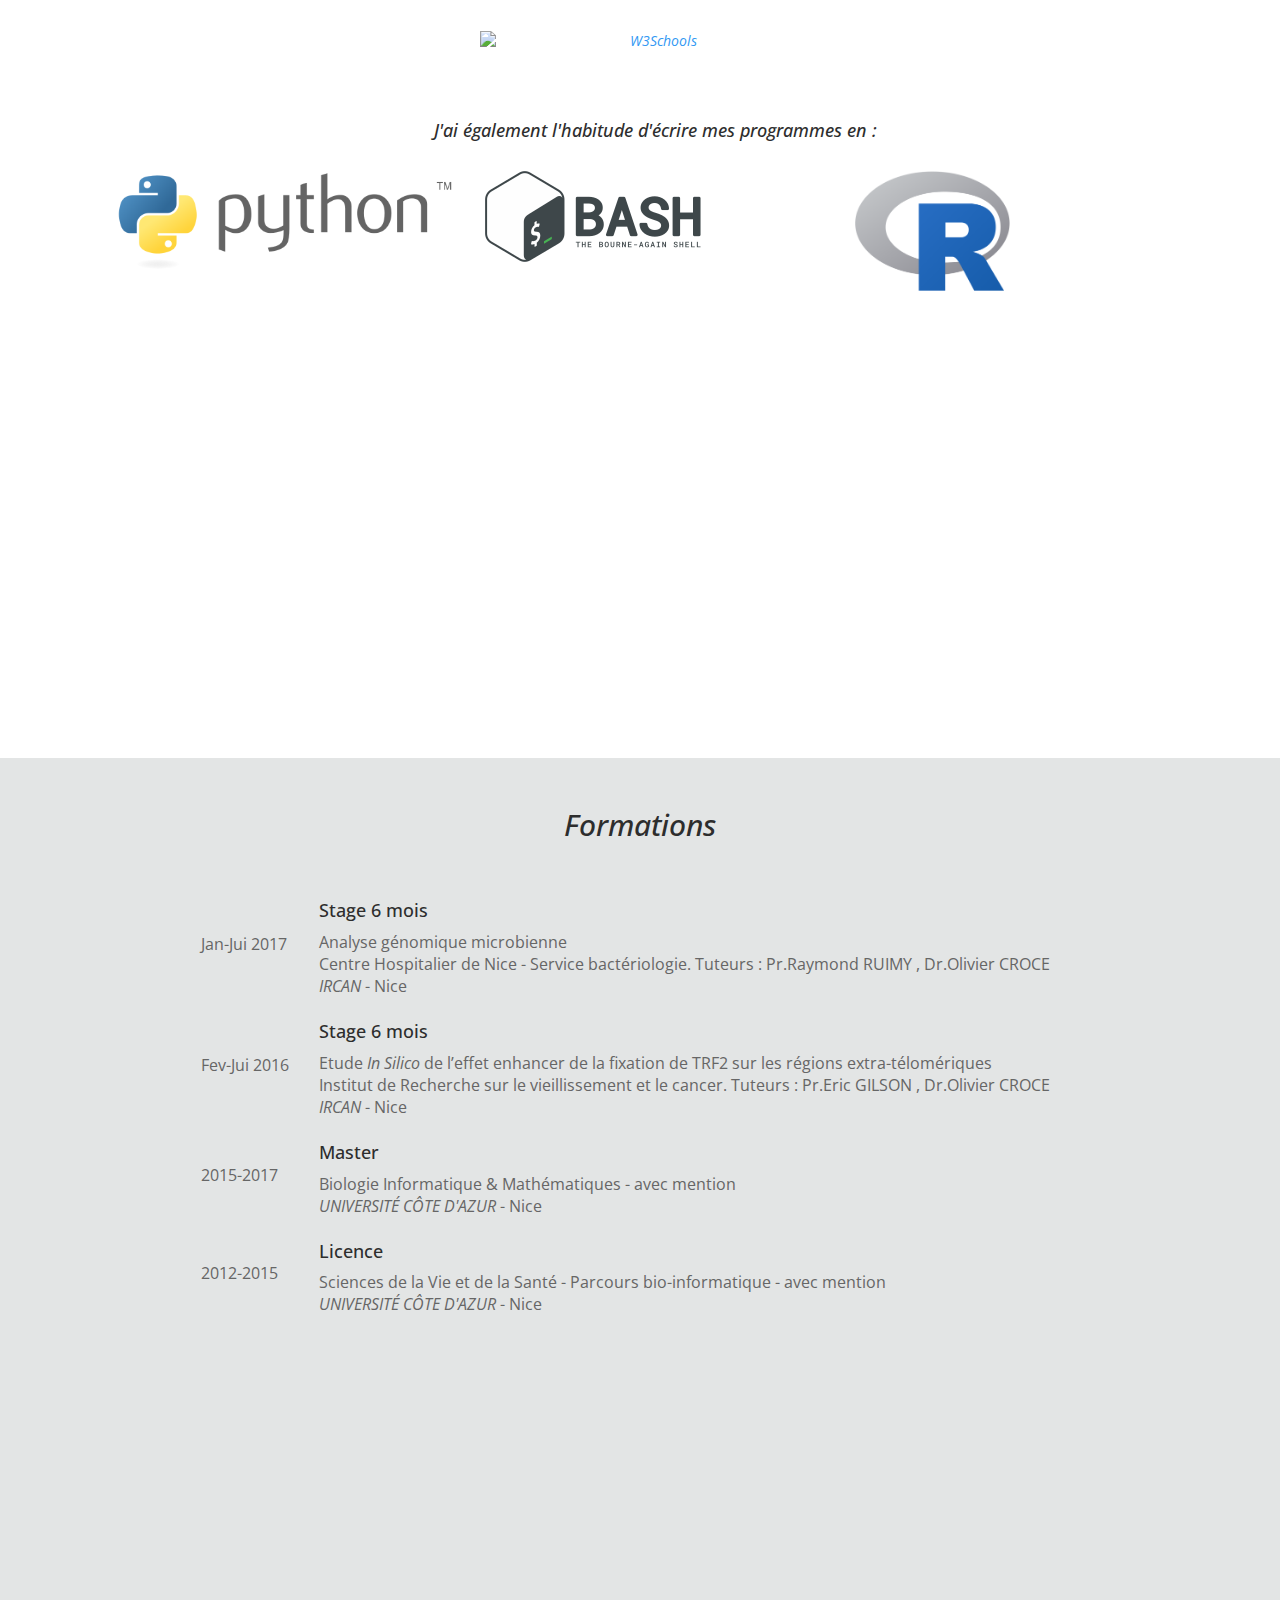
==== commit 3b6525c2: "update index file" ====
--- a/fr.html
+++ b/fr.html
@@ -61,8 +61,8 @@
                   <h2 class="section-heading">À propos de moi</h2>
                 	<img src="img/web_vignette.png" class="img-responsive img-centered" alt="image-alt" ><br/><br/>
                   <p class='about_me'>J'ai été récemment diplomé d'un Master 2 en Biologie Informatique et Mathématique dans le sud de la France. Mon profil est orienté génomique. Lors de mes stages j'ai pu traiter et analyser divers données issues de séquenceur à haut débit. Je suis bioinfomaticien mais j'apprécie également la paillasse et mener des expériences. Dans le futur j'aimerai orienter mes travaux vers la réduction du fossé qui existe entre les manipulations et l'informatique.</p>
-                  <p class='about_me'>Quand je ne suis pas au laboratoire, j'adore voyager et faire du sport. Ma passion pour les voyages m'a permis d'acquérir de bonne compétences en anglais tandis que le sport m'a permis d'apprécier le travail d'équipe et de comprendre comment mener une équipe.</p><br/><br/>
-                  <p class='about_me'>Des questions ? Je serai ravi de discuter. Envoyez moi un email : <a href="mailto:nori@sadouni.net">nori@sadouni.net</a></p>
+                  <p class='about_me'>Quand je ne suis pas au laboratoire, j'adore voyager et faire du sport. Ma passion pour les voyages m'a permis d'acquérir de bonne compétences en anglais tandis que le sport m'a permis d'apprécier le travail et l'esprit d'équipe ainsi que renforcer ma determination.</p><br/><br/>
+                  <p class='about_me'>Des questions ? Je serai ravi de discuter. Envoyez moi un email : <a href="mailto:nori.sadouni@gmail.com">nori.sadouni@gmail.com</a></p>
 		  <p class='about_me'>Vous pouvez également télécharger mon CV ici : <a href="CV_Nori_SADOUNI.pdf" download>Télécharger</a></p>
               </div>
           </div>
